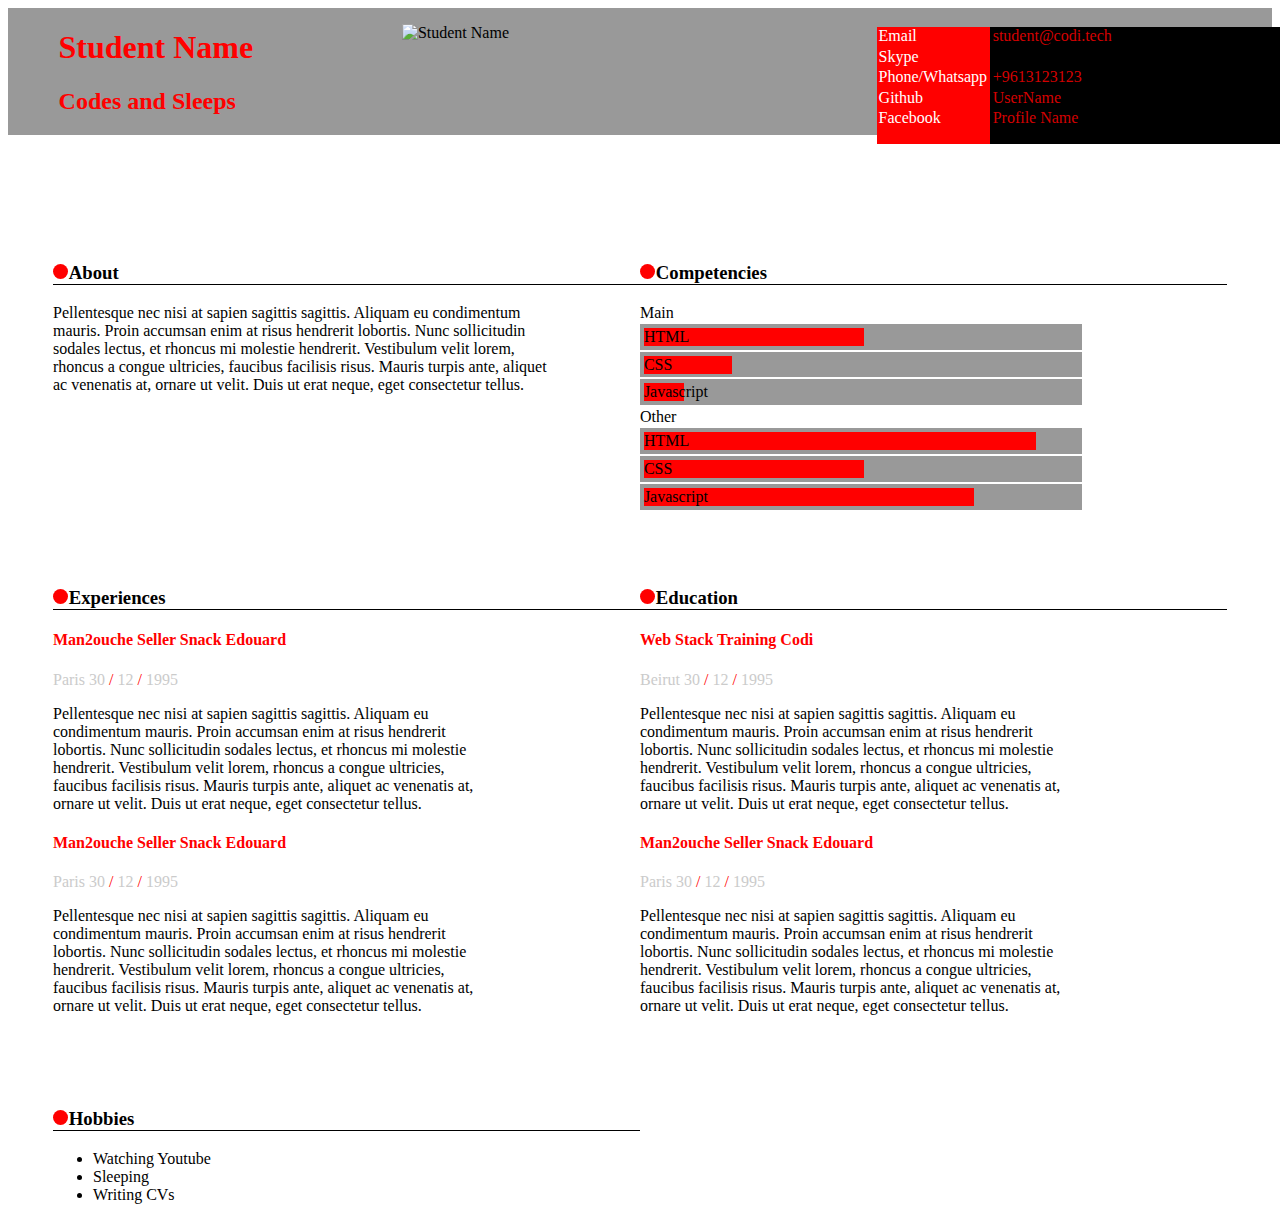
==== 04_Challenges/cv-styling-master/public/style1/index.html @ 28b52b11 "style1_css_pushing" ====
<!DOCTYPE html>
<html lang="en">
<head>
  <!-- Meta tags -->
  <meta http-equiv="content-type" content="text/html; charset=UTF-8">
  <meta charset="utf-8">
  <meta http-equiv="X-UA-Compatible" content="IE=edge,chrome=1">
  <meta name="viewport" content="width=device-width, initial-scale=1.0">
  <!-- /Meta tags -->

  <title>JStudent | CV</title>

  <!-- Stylesheets -->
  <link rel="stylesheet" href="normalize.css">
  <link rel="stylesheet" href="styles.css">
  <!-- /Stylesheets -->

</head>
<body>
  <div id="#wrapper">
    <header>
      <div>
        <hgroup>
          <h1>Student Name</h1>
          <h2>Codes and Sleeps</h2>
        </hgroup>
        <figure>
          <img src="../images/110x110.png" alt="Student Name">
        </figure>
      </div>
    </header>
    <div class="content">
      <section id="about">
        <h3>About</h3>
        <p>
          Pellentesque nec nisi at sapien sagittis sagittis. Aliquam eu condimentum mauris. Proin accumsan enim at risus hendrerit lobortis. Nunc sollicitudin sodales lectus, et rhoncus mi molestie hendrerit. Vestibulum velit lorem, rhoncus a congue ultricies, faucibus facilisis risus. Mauris turpis ante, aliquet ac venenatis at, ornare ut velit. Duis ut erat neque, eget consectetur tellus.
        </p>
      </section>
      <section id="competencies">
        <h3>Competencies</h3>
        <div class='skills skills-primary'>
          <div class='skill' data-skill="5">
            <span>HTML</span>
          </div>
          <div class='skill' data-skill="3">
            <span>CSS</span>
          </div>
          <div class='skill' data-skill="1">
            <span>Javascript</span>
          </div>
        </div>
        <div class='skills skills-secondary'>
          <div class='skill' data-skill="9">
            <span>HTML</span>
          </div>
          <div class='skill' data-skill="5">
            <span>CSS</span>
          </div>
          <div class='skill' data-skill="7">
            <span>Javascript</span>
          </div>
        </div>
      </section>
      <section id="experiences">
        <h3>Experiences</h3>
        <div class="experience">
          <h4>
            <span class="experience-type">Man2ouche Seller</span>
            <span class="experience-institution">Snack Edouard</span>
          </h4>
          <div class="experience-details">
						<span class="experience-location">
              Paris
            </span>
						<span class="experience-date">
              <span class="day">30</span>
              <span class="experience-date-separator">/</span>
              <span class="month">12</span>
              <span class="experience-date-separator">/</span>
              <span class="year">1995</span>
            </span>
          </div>
					<p class="experience-description">
            Pellentesque nec nisi at sapien sagittis sagittis. Aliquam eu condimentum mauris. Proin accumsan enim at risus hendrerit lobortis. Nunc sollicitudin sodales lectus, et rhoncus mi molestie hendrerit. Vestibulum velit lorem, rhoncus a congue ultricies, faucibus facilisis risus. Mauris turpis ante, aliquet ac venenatis at, ornare ut velit. Duis ut erat neque, eget consectetur tellus.
          </p>
        </div>
        <div class="experience">
          <h4>
            <span class="experience-type">Man2ouche Seller</span>
            <span class="experience-institution">Snack Edouard</span>
          </h4>
          <div class="experience-details">
						<span class="experience-location">
              Paris
            </span>
						<span class="experience-date">
              <span class="day">30</span>
              <span class="experience-date-separator">/</span>
              <span class="month">12</span>
              <span class="experience-date-separator">/</span>
              <span class="year">1995</span>
            </span>
          </div>
					<p class="experience-description">
            Pellentesque nec nisi at sapien sagittis sagittis. Aliquam eu condimentum mauris. Proin accumsan enim at risus hendrerit lobortis. Nunc sollicitudin sodales lectus, et rhoncus mi molestie hendrerit. Vestibulum velit lorem, rhoncus a congue ultricies, faucibus facilisis risus. Mauris turpis ante, aliquet ac venenatis at, ornare ut velit. Duis ut erat neque, eget consectetur tellus.
          </p>
        </div>
      </section>
      <section id="education">
        <h3>Education</h3>
        <div class="experience">
          <h4>
            <span class="experience-type">Web Stack Training</span>
            <span class="experience-institution">Codi</span>
          </h4>
          <div class="experience-details">
						<span class="experience-location">
              Beirut
            </span>
						<span class="experience-date">
              <span class="day">30</span>
              <span class="experience-date-separator">/</span>
              <span class="month">12</span>
              <span class="experience-date-separator">/</span>
              <span class="year">1995</span>
            </span>
          </div>
					<p class="experience-description">
            Pellentesque nec nisi at sapien sagittis sagittis. Aliquam eu condimentum mauris. Proin accumsan enim at risus hendrerit lobortis. Nunc sollicitudin sodales lectus, et rhoncus mi molestie hendrerit. Vestibulum velit lorem, rhoncus a congue ultricies, faucibus facilisis risus. Mauris turpis ante, aliquet ac venenatis at, ornare ut velit. Duis ut erat neque, eget consectetur tellus.
          </p>
        </div>
        <div class="experience">
          <h4>
            <span class="experience-type">Man2ouche Seller</span>
            <span class="experience-institution">Snack Edouard</span>
          </h4>
          <div class="experience-details">
						<span class="experience-location">
              Paris
            </span>
						<span class="experience-date">
              <span class="day">30</span>
              <span class="experience-date-separator">/</span>
              <span class="month">12</span>
              <span class="experience-date-separator">/</span>
              <span class="year">1995</span>
            </span>
          </div>
					<p class="experience-description">
            Pellentesque nec nisi at sapien sagittis sagittis. Aliquam eu condimentum mauris. Proin accumsan enim at risus hendrerit lobortis. Nunc sollicitudin sodales lectus, et rhoncus mi molestie hendrerit. Vestibulum velit lorem, rhoncus a congue ultricies, faucibus facilisis risus. Mauris turpis ante, aliquet ac venenatis at, ornare ut velit. Duis ut erat neque, eget consectetur tellus.
          </p>
        </div>
      </section>
      <section id="hobbies">
        <h3>Hobbies</h3>
        <ul>
          <li>Watching Youtube</li>
          <li>Sleeping</li>
          <li>Writing CVs</li>
        </ul>
      </section>
      <section id="contact">
        <h3>Contact</h3>
        <div class="contacts">
          <dl class="contact contact-email">
            <dt class="contact-type">Email</dt>
            <dd class="contact-value">
              <a href="mailto:student@codi.tech">student@codi.tech</a>
            </dd>
          </dl>
          <dl class="contact contact-skype">
            <dt class="contact-type">Skype</dt>
            <dd class="contact-value">first-last</dd>
          </dl>
          <dl class="contact contact-phone">
            <dt class="contact-type">Phone/Whatsapp</dt>
            <dd class="contact-value">
              <a href="tel:+96170261482">+9613123123</a>
            </dd>
          </dl>
          <dl class="contact contact-github">
            <dt class="contact-type">Github</dt>
            <dd class="contact-value">
              <a href="https://github.com/User/" target="_blank">UserName</a>
            </dd>
          </dl>
          <dl class="contact contact-facebook">
            <dt class="contact-type">Facebook</dt>
            <dd class="contact-value">
              <a href="//www.facebook.com/profileName" target="_blank">Profile Name</a>
            </dd>
          </dl>
        </div>
      </section>
    </div>
  </div>
</body>
</html>
---- 04_Challenges/cv-styling-master/public/style1/styles.css ----
header{

background-color: #999999;
grid-column: 1/3;
width: 100%;

}

section{

padding-top: 10%;

}

h3{
 border-bottom: 1px solid ;
}

hgroup{
  color: red;
}

.content{
padding-left: 45px;
padding-right: 45px;

margin: 0px;
}

.contact{
  height: 35px;
  margin:-15px;
  width:50%;
  background-color: #FF0000;
  padding-left: 0.5%;
}


.contact-value{
  background-color:#FFFFFF;
  height: 35px;
  width:100%;
  padding-left: 1.8%
}


.experience-date-separator{
color: red;
}

.experience-description{
width: 75%;
}

.skill{
background-color: #999999;
margin-top: 2px;
width: 75%;
padding: 0.9px;
}

.skills-primary{
  margin-bottom: 3px;
}

.skills-primary:before{

  content: "Main";
}

.skills-secondary:before{
  content: "Other";
}

header div{
display: flex;
height:65%;
padding-left: 4%;
flex-direction: column;
}


section#about p{
  width: 85%;
}

/*
[id^="#wrapper"]{
display: grid;
grid-auto-rows: auto;
grid-auto-columns: auto;
}
*/




div.experience-details{
  color:#CBCBCB;
}

div.experience h4{
color:red;
}



section#about h3{
  border-bottom: 1px solid;
}



section#contact dl{
  display:grid;
  grid-template-columns: 35% 65%;
  grid-template-rows: 10px 10px 10px 10px 10px;
  align-content:space-between;

}

section#contact dl dt.contact-type{
color: #fff;
}

section#contact dl dd.contact-value a{
color: #D40000;
text-decoration: none;
}



.skills-primary [data-skill="5"] span {
  margin: 3px;
  width: 50%;
  background-color: red;
  display:inline-block;
}

[data-skill="3"] span {
  margin: 3px;
  width: 20%;
  background-color: red;
  display:inline-block;
}

[data-skill="1"] span{
margin:3px;
width: 9%;
background-color: red;
display: inline-block;

}
[data-skill="9"] span{
  margin:3px;
  width: 89%;
  background-color: red;
  display: inline-block;
}
[data-skill="5"] span {
  margin: 3px;
  width: 50%;
  background-color: red;
  display:inline-block;
}

[data-skill="7"] span{

  margin: 3px;
  width: 75%;
  background-color: red;
  display:inline-block;
}


h3::before {
  content: "";
  display: inline-block;
  height: 15px;
  width: 15px;
  background-color: red;
  border-radius: 50%;
  margin-right: 0.8px;
}




@media only screen and (min-width: 600px) {

  header div{
  display: grid;
  padding-left: 4%;
  grid-template-columns: 25% 25%;

  }

  .contact{
    height: 35px;
    margin:-15px;
    width:50%;
    background-color: #FF0000;
    margin-top: 0.1111%;
    margin-left:89%;
  }

  .contacts{
  position: absolute;
  top:3%;
  width:32%;
  padding-right:15%;
  right: 13%;
  }

.contact .contact-value{
    background-color:black;
    height: 35px;
    width:220.5%;
  }

  section#contact h3{
    display: none;
  }


}




@media only screen and (min-width: 900px) {

  /* .contacts{
  position: absolute;
  top:3%;
  width:32%;
  padding-right:15%;
  right: 13%;
  }

  .contact-value{
    background-color:black;
    height: 35px;
    width:810px;

  } */




  .content{
  grid-column:1/3;
  display:grid;
  grid-template-columns: 1fr 1fr;
  grid-template-rows:auto;
  padding-top: 50px;

  }


  section#About{
    grid-row: 1/2;
    grid-column: 1/2;

  }

  section#competencies{
  grid-row: 1/2;
  grid-column:2/3;
  }


  section#Experiences{
    grid-row: 2/3;
    grid-column:1/2;
  }

  section#Education{
    grid-row: 2/3;
    grid-column:2/3;
  }


  section#contact h3{
    display: none;
  }



}




/*

section#contact div.contacts  dl.contact {


  display: flex;
  color: white;
}


section#contact dt.contact-type{


  margin-left: 23px;

}
*/
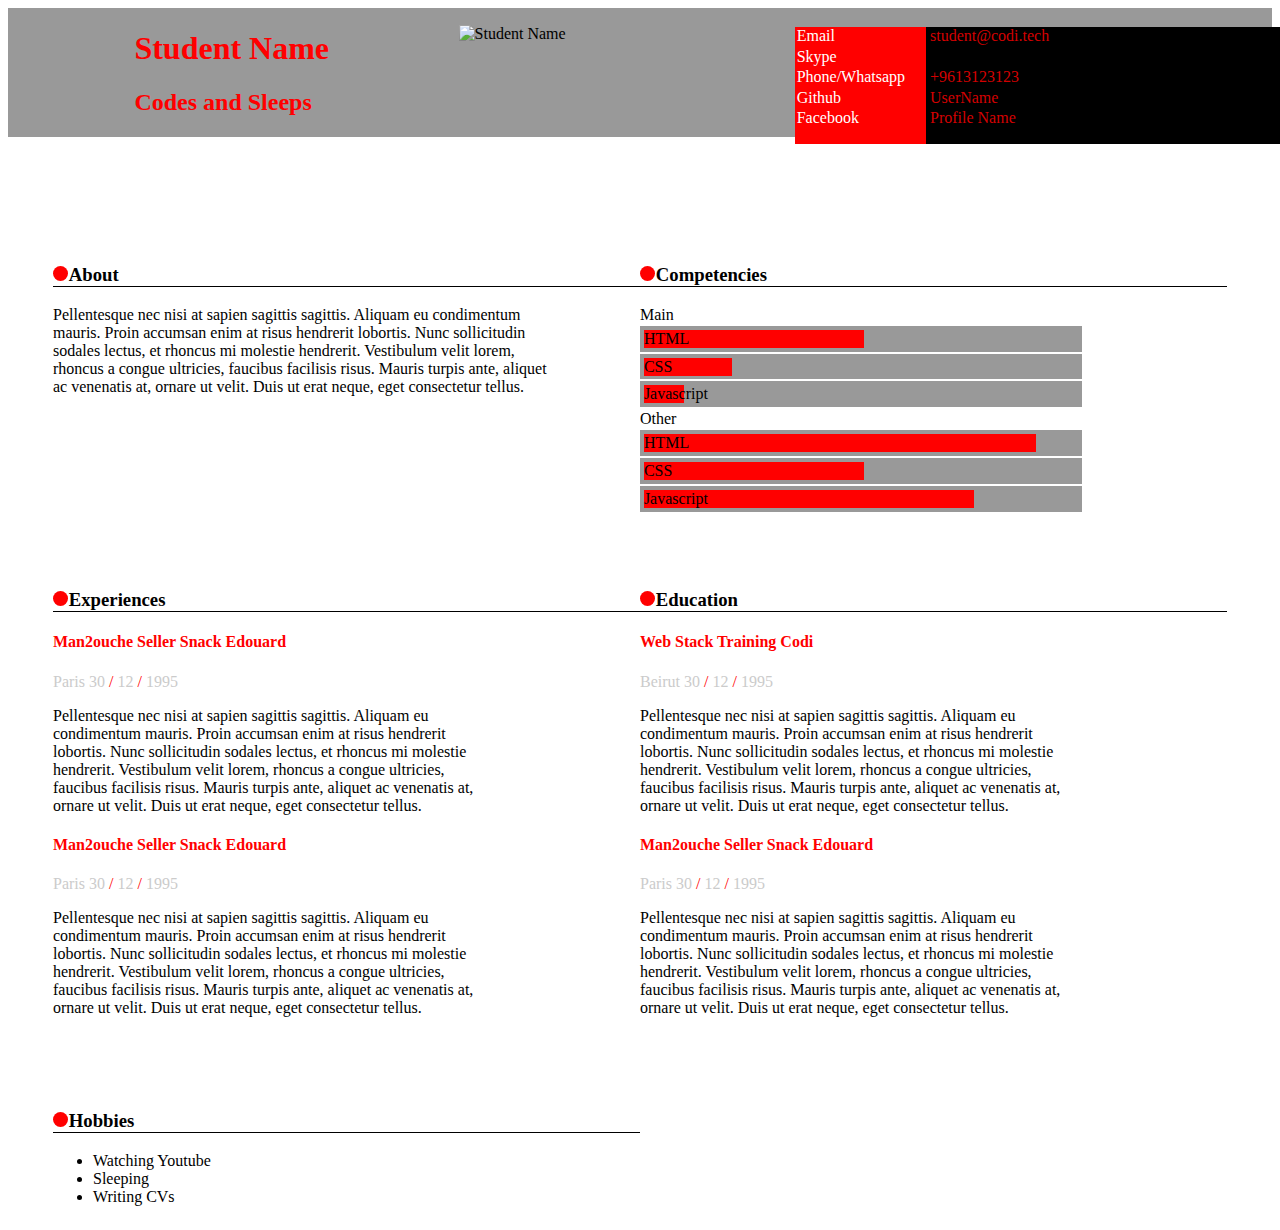
==== commit 8aa4f26e: "html_add_something" ====
--- a/04_Challenges/cv-styling-master/public/style1/index.html
+++ b/04_Challenges/cv-styling-master/public/style1/index.html
@@ -1,5 +1,6 @@
 <!DOCTYPE html>
 <html lang="en">
+<!-- -->
 <head>
   <!-- Meta tags -->
   <meta http-equiv="content-type" content="text/html; charset=UTF-8">
--- a/04_Challenges/cv-styling-master/public/style1/styles.css
+++ b/04_Challenges/cv-styling-master/public/style1/styles.css
@@ -75,9 +75,10 @@
 
 header div{
 display: flex;
-height:65%;
+height:66%;
 padding-left: 4%;
 flex-direction: column;
+padding: 1px;
 }
 
 
@@ -191,7 +192,7 @@
 
   header div{
   display: grid;
-  padding-left: 4%;
+  padding-left: 10%;
   grid-template-columns: 25% 25%;
 
   }
@@ -199,10 +200,10 @@
   .contact{
     height: 35px;
     margin:-15px;
-    width:50%;
+    width:90%;
     background-color: #FF0000;
     margin-top: 0.1111%;
-    margin-left:89%;
+    margin-left:69%;
   }
 
   .contacts{
@@ -216,7 +217,9 @@
 .contact .contact-value{
     background-color:black;
     height: 35px;
-    width:220.5%;
+    width:146.2%;
+    margin-left: auto;
+    margin-right: auto;
   }
 
   section#contact h3{
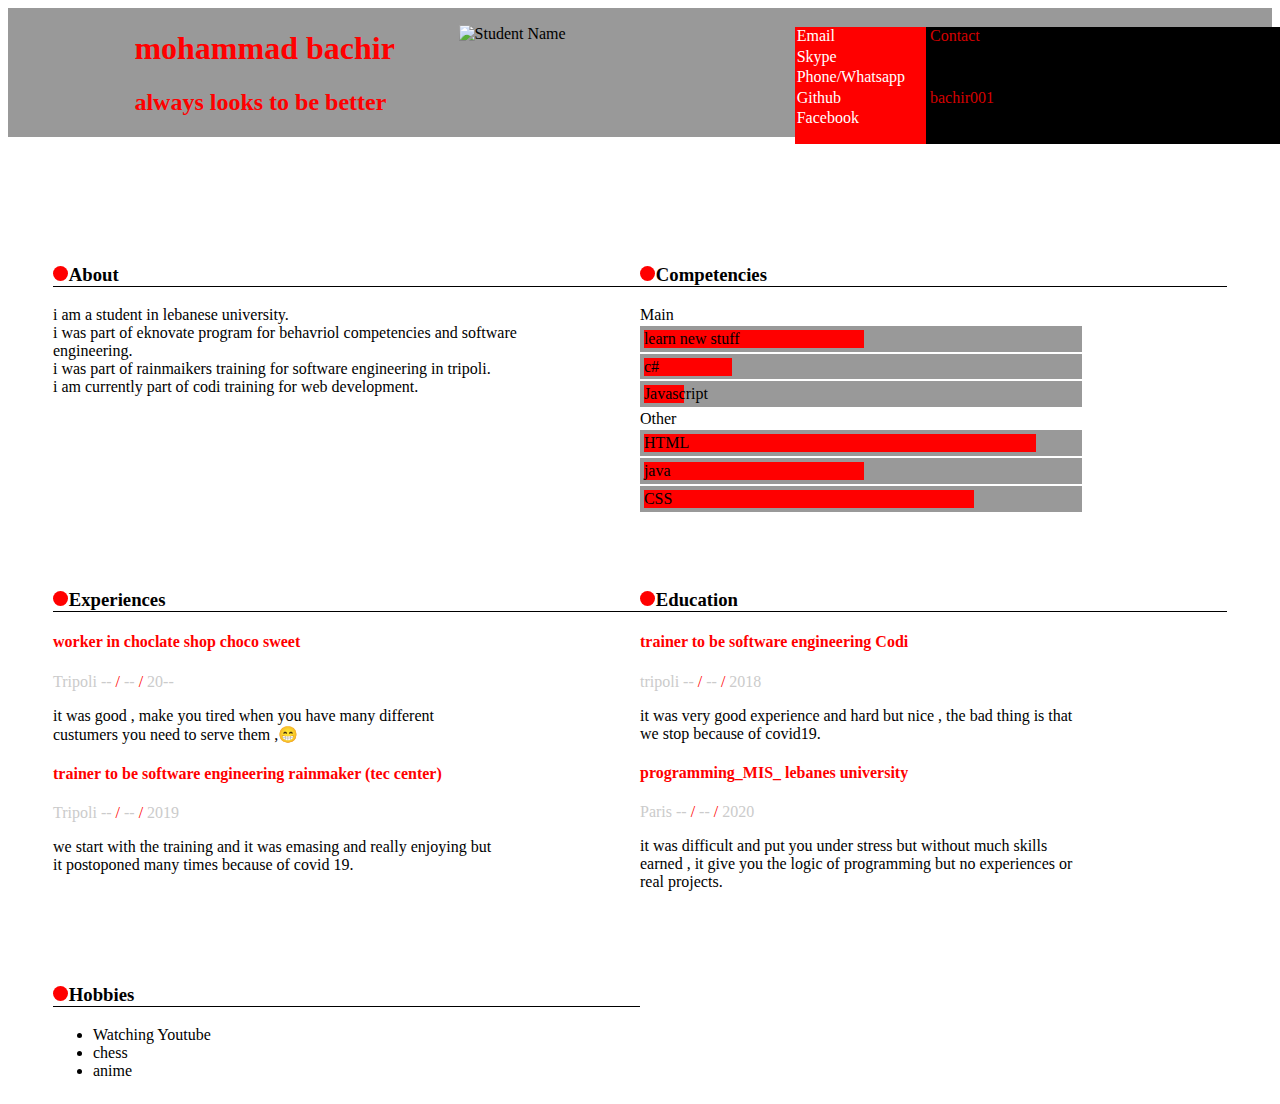
==== commit ae1f4ba8: "adding_personal_inos" ====
--- a/04_Challenges/cv-styling-master/public/style1/index.html
+++ b/04_Challenges/cv-styling-master/public/style1/index.html
@@ -9,7 +9,7 @@
   <meta name="viewport" content="width=device-width, initial-scale=1.0">
   <!-- /Meta tags -->
 
-  <title>JStudent | CV</title>
+  <title>mohammad bachir</title>
 
   <!-- Stylesheets -->
   <link rel="stylesheet" href="normalize.css">
@@ -22,8 +22,8 @@
     <header>
       <div>
         <hgroup>
-          <h1>Student Name</h1>
-          <h2>Codes and Sleeps</h2>
+          <h1>mohammad bachir</h1>
+          <h2>always looks to be better</h2>
         </hgroup>
         <figure>
           <img src="../images/110x110.png" alt="Student Name">
@@ -34,17 +34,20 @@
       <section id="about">
         <h3>About</h3>
         <p>
-          Pellentesque nec nisi at sapien sagittis sagittis. Aliquam eu condimentum mauris. Proin accumsan enim at risus hendrerit lobortis. Nunc sollicitudin sodales lectus, et rhoncus mi molestie hendrerit. Vestibulum velit lorem, rhoncus a congue ultricies, faucibus facilisis risus. Mauris turpis ante, aliquet ac venenatis at, ornare ut velit. Duis ut erat neque, eget consectetur tellus.
+              i am a student in lebanese university.
+              <br> i was part of eknovate program for behavriol competencies and software engineering.
+              <br>i was part of rainmaikers training for software engineering in tripoli.
+              <br>i am currently part of codi training for web development.
         </p>
       </section>
       <section id="competencies">
         <h3>Competencies</h3>
         <div class='skills skills-primary'>
           <div class='skill' data-skill="5">
-            <span>HTML</span>
+            <span>learn new stuff</span>
           </div>
           <div class='skill' data-skill="3">
-            <span>CSS</span>
+            <span>c#</span>
           </div>
           <div class='skill' data-skill="1">
             <span>Javascript</span>
@@ -55,10 +58,10 @@
             <span>HTML</span>
           </div>
           <div class='skill' data-skill="5">
+            <span>java</span>
+          </div>
+          <div class='skill' data-skill="7">
             <span>CSS</span>
-          </div>
-          <div class='skill' data-skill="7">
-            <span>Javascript</span>
           </div>
         </div>
       </section>
@@ -66,44 +69,44 @@
         <h3>Experiences</h3>
         <div class="experience">
           <h4>
-            <span class="experience-type">Man2ouche Seller</span>
-            <span class="experience-institution">Snack Edouard</span>
-          </h4>
-          <div class="experience-details">
-						<span class="experience-location">
-              Paris
-            </span>
-						<span class="experience-date">
-              <span class="day">30</span>
-              <span class="experience-date-separator">/</span>
-              <span class="month">12</span>
-              <span class="experience-date-separator">/</span>
-              <span class="year">1995</span>
-            </span>
-          </div>
-					<p class="experience-description">
-            Pellentesque nec nisi at sapien sagittis sagittis. Aliquam eu condimentum mauris. Proin accumsan enim at risus hendrerit lobortis. Nunc sollicitudin sodales lectus, et rhoncus mi molestie hendrerit. Vestibulum velit lorem, rhoncus a congue ultricies, faucibus facilisis risus. Mauris turpis ante, aliquet ac venenatis at, ornare ut velit. Duis ut erat neque, eget consectetur tellus.
+            <span class="experience-type">worker in choclate shop</span>
+            <span class="experience-institution">choco sweet </span>
+          </h4>
+          <div class="experience-details">
+						<span class="experience-location">
+              Tripoli
+            </span>
+						<span class="experience-date">
+              <span class="day">--</span>
+              <span class="experience-date-separator">/</span>
+              <span class="month">--</span>
+              <span class="experience-date-separator">/</span>
+              <span class="year">20--</span>
+            </span>
+          </div>
+					<p class="experience-description">
+            it was good , make you tired when you have many different custumers you need to serve them ,😁
           </p>
         </div>
         <div class="experience">
           <h4>
-            <span class="experience-type">Man2ouche Seller</span>
-            <span class="experience-institution">Snack Edouard</span>
-          </h4>
-          <div class="experience-details">
-						<span class="experience-location">
-              Paris
-            </span>
-						<span class="experience-date">
-              <span class="day">30</span>
-              <span class="experience-date-separator">/</span>
-              <span class="month">12</span>
-              <span class="experience-date-separator">/</span>
-              <span class="year">1995</span>
-            </span>
-          </div>
-					<p class="experience-description">
-            Pellentesque nec nisi at sapien sagittis sagittis. Aliquam eu condimentum mauris. Proin accumsan enim at risus hendrerit lobortis. Nunc sollicitudin sodales lectus, et rhoncus mi molestie hendrerit. Vestibulum velit lorem, rhoncus a congue ultricies, faucibus facilisis risus. Mauris turpis ante, aliquet ac venenatis at, ornare ut velit. Duis ut erat neque, eget consectetur tellus.
+            <span class="experience-type"> trainer to be software engineering</span>
+            <span class="experience-institution">rainmaker (tec center)</span>
+          </h4>
+          <div class="experience-details">
+						<span class="experience-location">
+              Tripoli
+            </span>
+						<span class="experience-date">
+              <span class="day">--</span>
+              <span class="experience-date-separator">/</span>
+              <span class="month">--</span>
+              <span class="experience-date-separator">/</span>
+              <span class="year">2019</span>
+            </span>
+          </div>
+					<p class="experience-description">
+             we start with the training and it was emasing and really enjoying but it postoponed many times because of covid 19.
           </p>
         </div>
       </section>
@@ -111,44 +114,43 @@
         <h3>Education</h3>
         <div class="experience">
           <h4>
-            <span class="experience-type">Web Stack Training</span>
+            <span class="experience-type"> trainer to be software engineering </span>
             <span class="experience-institution">Codi</span>
           </h4>
           <div class="experience-details">
 						<span class="experience-location">
-              Beirut
-            </span>
-						<span class="experience-date">
-              <span class="day">30</span>
-              <span class="experience-date-separator">/</span>
-              <span class="month">12</span>
-              <span class="experience-date-separator">/</span>
-              <span class="year">1995</span>
-            </span>
-          </div>
-					<p class="experience-description">
-            Pellentesque nec nisi at sapien sagittis sagittis. Aliquam eu condimentum mauris. Proin accumsan enim at risus hendrerit lobortis. Nunc sollicitudin sodales lectus, et rhoncus mi molestie hendrerit. Vestibulum velit lorem, rhoncus a congue ultricies, faucibus facilisis risus. Mauris turpis ante, aliquet ac venenatis at, ornare ut velit. Duis ut erat neque, eget consectetur tellus.
-          </p>
-        </div>
-        <div class="experience">
-          <h4>
-            <span class="experience-type">Man2ouche Seller</span>
-            <span class="experience-institution">Snack Edouard</span>
+              tripoli
+            </span>
+						<span class="experience-date">
+              <span class="day">--</span>
+              <span class="experience-date-separator">/</span>
+              <span class="month">--</span>
+              <span class="experience-date-separator">/</span>
+              <span class="year">2018</span>
+            </span>
+          </div>
+					<p class="experience-description">
+          it was very good experience and hard but nice , the bad thing is that we stop because of covid19. </p>
+        </div>
+        <div class="experience">
+          <h4>
+            <span class="experience-type">programming_MIS_</span>
+            <span class="experience-institution">lebanes university</span>
           </h4>
           <div class="experience-details">
 						<span class="experience-location">
               Paris
             </span>
 						<span class="experience-date">
-              <span class="day">30</span>
-              <span class="experience-date-separator">/</span>
-              <span class="month">12</span>
-              <span class="experience-date-separator">/</span>
-              <span class="year">1995</span>
-            </span>
-          </div>
-					<p class="experience-description">
-            Pellentesque nec nisi at sapien sagittis sagittis. Aliquam eu condimentum mauris. Proin accumsan enim at risus hendrerit lobortis. Nunc sollicitudin sodales lectus, et rhoncus mi molestie hendrerit. Vestibulum velit lorem, rhoncus a congue ultricies, faucibus facilisis risus. Mauris turpis ante, aliquet ac venenatis at, ornare ut velit. Duis ut erat neque, eget consectetur tellus.
+              <span class="day">--</span>
+              <span class="experience-date-separator">/</span>
+              <span class="month">--</span>
+              <span class="experience-date-separator">/</span>
+              <span class="year">2020</span>
+            </span>
+          </div>
+					<p class="experience-description">
+         it was difficult and put you under stress but without much skills earned , it give you the logic of programming but no experiences or real projects.
           </p>
         </div>
       </section>
@@ -156,8 +158,8 @@
         <h3>Hobbies</h3>
         <ul>
           <li>Watching Youtube</li>
-          <li>Sleeping</li>
-          <li>Writing CVs</li>
+          <li>chess</li>
+          <li>anime</li>
         </ul>
       </section>
       <section id="contact">
@@ -166,29 +168,29 @@
           <dl class="contact contact-email">
             <dt class="contact-type">Email</dt>
             <dd class="contact-value">
-              <a href="mailto:student@codi.tech">student@codi.tech</a>
+              <a href="mailto:mohamadbachirkhoder01@gmail.com">Contact</a>
             </dd>
           </dl>
           <dl class="contact contact-skype">
             <dt class="contact-type">Skype</dt>
-            <dd class="contact-value">first-last</dd>
+            <dd class="contact-value"></dd>
           </dl>
           <dl class="contact contact-phone">
             <dt class="contact-type">Phone/Whatsapp</dt>
             <dd class="contact-value">
-              <a href="tel:+96170261482">+9613123123</a>
+              <a href="tel:+96170261482"></a>
             </dd>
           </dl>
           <dl class="contact contact-github">
             <dt class="contact-type">Github</dt>
             <dd class="contact-value">
-              <a href="https://github.com/User/" target="_blank">UserName</a>
+              <a href="https://github.com/bachir001/" target="_blank">bachir001</a>
             </dd>
           </dl>
           <dl class="contact contact-facebook">
             <dt class="contact-type">Facebook</dt>
             <dd class="contact-value">
-              <a href="//www.facebook.com/profileName" target="_blank">Profile Name</a>
+              <a href="//www.facebook.com/profileName" target="_blank"></a>
             </dd>
           </dl>
         </div>
